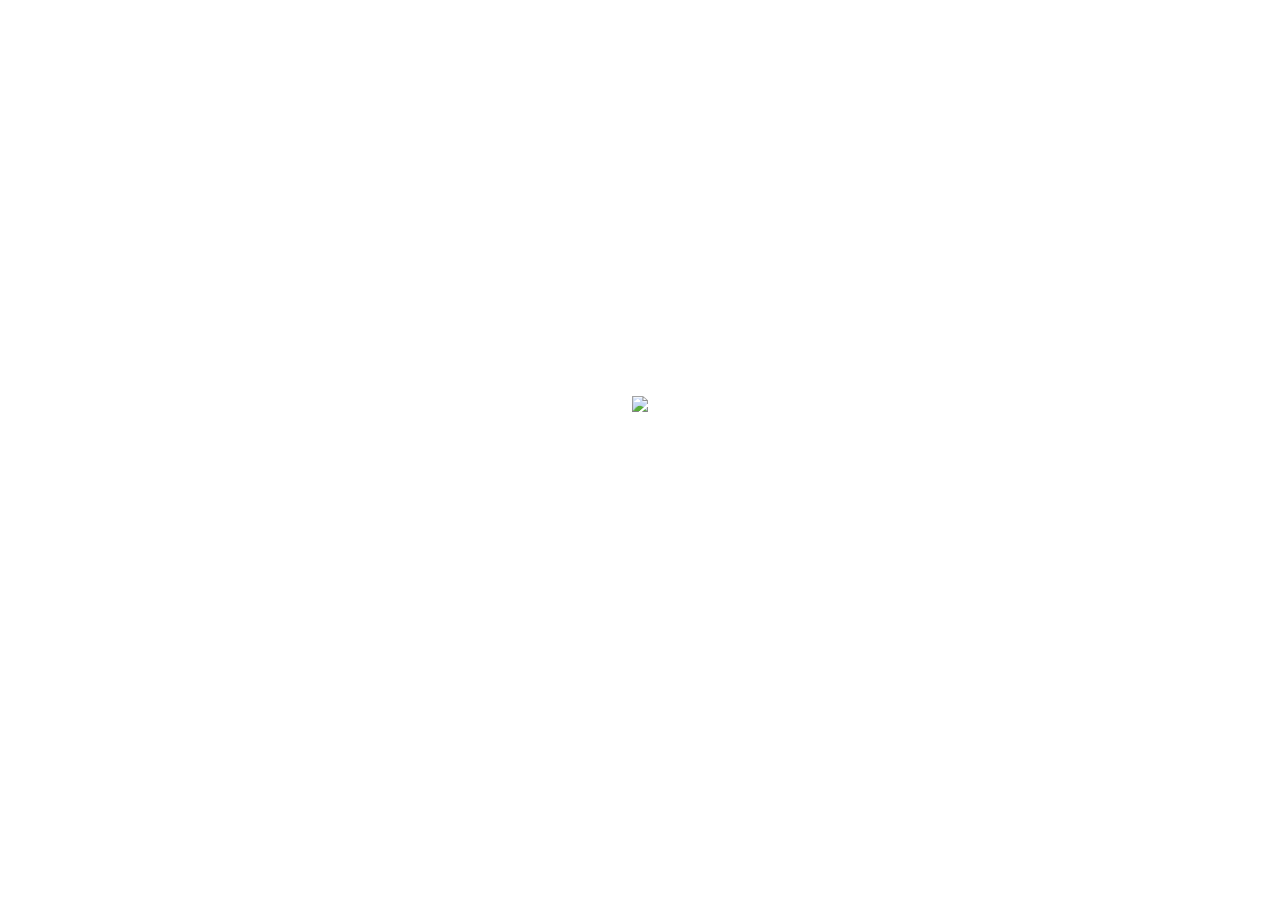
==== src/app.html @ cd197e60 "fix: preserve CodeMirror appearance in read-only replies and apply custom CSS last" ====
<!doctype html>
<html lang="en">
	<head>
		<meta charset="utf-8" />
		<!-- LICENSE covers this Open WebUI branding surface, including name, logo,
		visual, textual, symbolic identifiers, metadata, and surrounding UI.
		Do not alter, remove, obscure, or replace it except as LICENSE permits:
		https://docs.openwebui.com/license. -->
		<link rel="icon" type="image/png" href="/static/favicon.png" crossorigin="use-credentials" />
		<link
			rel="icon"
			type="image/png"
			href="/static/favicon-96x96.png"
			sizes="96x96"
			crossorigin="use-credentials"
		/>
		<link
			rel="icon"
			type="image/svg+xml"
			href="/static/favicon.svg"
			crossorigin="use-credentials"
		/>
		<link rel="shortcut icon" href="/static/favicon.ico" crossorigin="use-credentials" />
		<link
			rel="apple-touch-icon"
			sizes="180x180"
			href="/static/apple-touch-icon.png"
			crossorigin="use-credentials"
		/>
		<link rel="manifest" href="/manifest.json" crossorigin="use-credentials" />
		<meta
			name="viewport"
			content="width=device-width, initial-scale=1, maximum-scale=1, viewport-fit=cover, interactive-widget=resizes-content"
		/>
		<meta name="theme-color" content="#171717" />
		<meta name="robots" content="noindex,nofollow" />

		<script src="/static/loader.js" defer crossorigin="use-credentials"></script>

		<script>
			function resizeIframe(obj) {
				obj.style.height = obj.contentWindow.document.documentElement.scrollHeight + 'px';
			}
		</script>

		<script>
			// On page load or when changing themes, best to add inline in `head` to avoid FOUC
			(() => {
				const metaThemeColorTag = document.querySelector('meta[name="theme-color"]');
				const prefersDarkTheme = window.matchMedia('(prefers-color-scheme: dark)').matches;

				if (!localStorage?.theme) {
					localStorage.theme = 'system';
				}

				if (localStorage.theme === 'system') {
					document.documentElement.classList.add(prefersDarkTheme ? 'dark' : 'light');
					metaThemeColorTag.setAttribute('content', prefersDarkTheme ? '#171717' : '#ffffff');
				} else if (localStorage.theme === 'oled-dark') {
					document.documentElement.style.setProperty('--color-gray-800', '#101010');
					document.documentElement.style.setProperty('--color-gray-850', '#050505');
					document.documentElement.style.setProperty('--color-gray-900', '#000000');
					document.documentElement.style.setProperty('--color-gray-950', '#000000');
					document.documentElement.classList.add('dark');
					metaThemeColorTag.setAttribute('content', '#000000');
				} else if (localStorage.theme === 'light') {
					document.documentElement.classList.add('light');
					metaThemeColorTag.setAttribute('content', '#ffffff');
				} else if (localStorage.theme === 'her') {
					document.documentElement.classList.add('her');
					metaThemeColorTag.setAttribute('content', '#983724');
				} else {
					document.documentElement.classList.add('dark');
					metaThemeColorTag.setAttribute('content', '#171717');
				}

				// LICENSE covers these Open WebUI splash logo assets.
				// Do not alter, remove, obscure, or replace them except as LICENSE permits:
				// https://docs.openwebui.com/license.
				const preloadHref = document.documentElement.classList.contains('dark')
					? '/static/splash-dark.png'
					: '/static/splash.png';
				const preload = document.createElement('link');
				preload.rel = 'preload';
				preload.as = 'image';
				preload.href = preloadHref;
				preload.setAttribute('fetchpriority', 'high');
				document.head.appendChild(preload);

				window.matchMedia('(prefers-color-scheme: dark)').addListener((e) => {
					if (localStorage.theme === 'system') {
						if (e.matches) {
							document.documentElement.classList.add('dark');
							document.documentElement.classList.remove('light');
							metaThemeColorTag.setAttribute('content', '#171717');
						} else {
							document.documentElement.classList.add('light');
							document.documentElement.classList.remove('dark');
							metaThemeColorTag.setAttribute('content', '#ffffff');
						}
					}
				});
				const isDarkMode = document.documentElement.classList.contains('dark');

				const logo = document.createElement('img');
				logo.id = 'logo';
				logo.style =
					'position: absolute; width: auto; height: 6rem; top: 44%; left: 50%; transform: translateX(-50%); display:block;';
				logo.loading = 'eager';
				logo.fetchPriority = 'high';
				// LICENSE covers this Open WebUI splash logo.
				// Do not alter, remove, obscure, or replace it except as LICENSE permits:
				// https://docs.openwebui.com/license.
				logo.src = isDarkMode ? '/static/splash-dark.png' : '/static/splash.png';

				document.addEventListener('DOMContentLoaded', function () {
					const splash = document.getElementById('splash-screen');
					if (document.documentElement.classList.contains('her')) {
						return;
					}

					if (splash) splash.prepend(logo);
				});
			})();
		</script>

		<title>Open WebUI</title>

		%sveltekit.head%
		<link id="custom-stylesheet" rel="stylesheet" href="/static/custom.css" crossorigin="use-credentials" />
	</head>

	<body data-sveltekit-preload-data="hover">
		<div style="display: contents">%sveltekit.body%</div>

		<div
			id="splash-screen"
			style="position: fixed; z-index: 100; top: 0; left: 0; width: 100%; height: 100%"
		>
			<style type="text/css" nonce="">
				html {
					overflow-y: scroll !important;
				}
			</style>

			<div
				style="
					position: absolute;
					top: 33%;
					left: 50%;

					width: 24rem;
					transform: translateX(-50%);

					display: flex;
					flex-direction: column;
					align-items: center;
				"
			>
				<!-- LICENSE covers this Open WebUI splash logo.
				Do not alter, remove, obscure, or replace it except as LICENSE permits:
				https://docs.openwebui.com/license. -->
				<img
					id="logo-her"
					style="width: auto; height: 13rem"
					src="/static/splash.png"
					loading="eager"
					fetchpriority="high"
					class="animate-pulse-fast"
				/>

				<div style="position: relative; width: 24rem; margin-top: 0.5rem">
					<div
						id="progress-background"
						style="
							position: absolute;
							width: 100%;
							height: 0.75rem;

							border-radius: 9999px;
							background-color: #fafafa9a;
						"
					></div>

					<div
						id="progress-bar"
						style="
							position: absolute;
							width: 0%;
							height: 0.75rem;
							border-radius: 9999px;
							background-color: #fff;
						"
						class="bg-white"
					></div>
				</div>
			</div>

			<!-- <span style="position: absolute; bottom: 32px; left: 50%; margin: -36px 0 0 -36px">
				Footer content
			</span> -->
		</div>
	</body>

	<style type="text/css" nonce="">
		html {
			overflow-y: hidden !important;
			overscroll-behavior-y: none;
		}

		#splash-screen {
			background: #fff;
		}

		html.dark #splash-screen {
			background: #000;
		}

		html.her #splash-screen {
			background: #983724;
		}

		#logo-her {
			display: none;
		}

		#progress-background {
			display: none;
		}

		#progress-bar {
			display: none;
		}

		html.her #logo {
			display: none;
		}

		html.her #logo-her {
			display: block;
			filter: invert(1);
		}

		html.her #progress-background {
			display: block;
		}

		html.her #progress-bar {
			display: block;
		}

		@media (max-width: 24rem) {
			html.her #progress-background {
				display: none;
			}

			html.her #progress-bar {
				display: none;
			}
		}

		@keyframes pulse {
			50% {
				opacity: 0.65;
			}
		}

		.animate-pulse-fast {
			animation: pulse 1.5s cubic-bezier(0.4, 0, 0.6, 1) infinite;
		}
	</style>
</html>
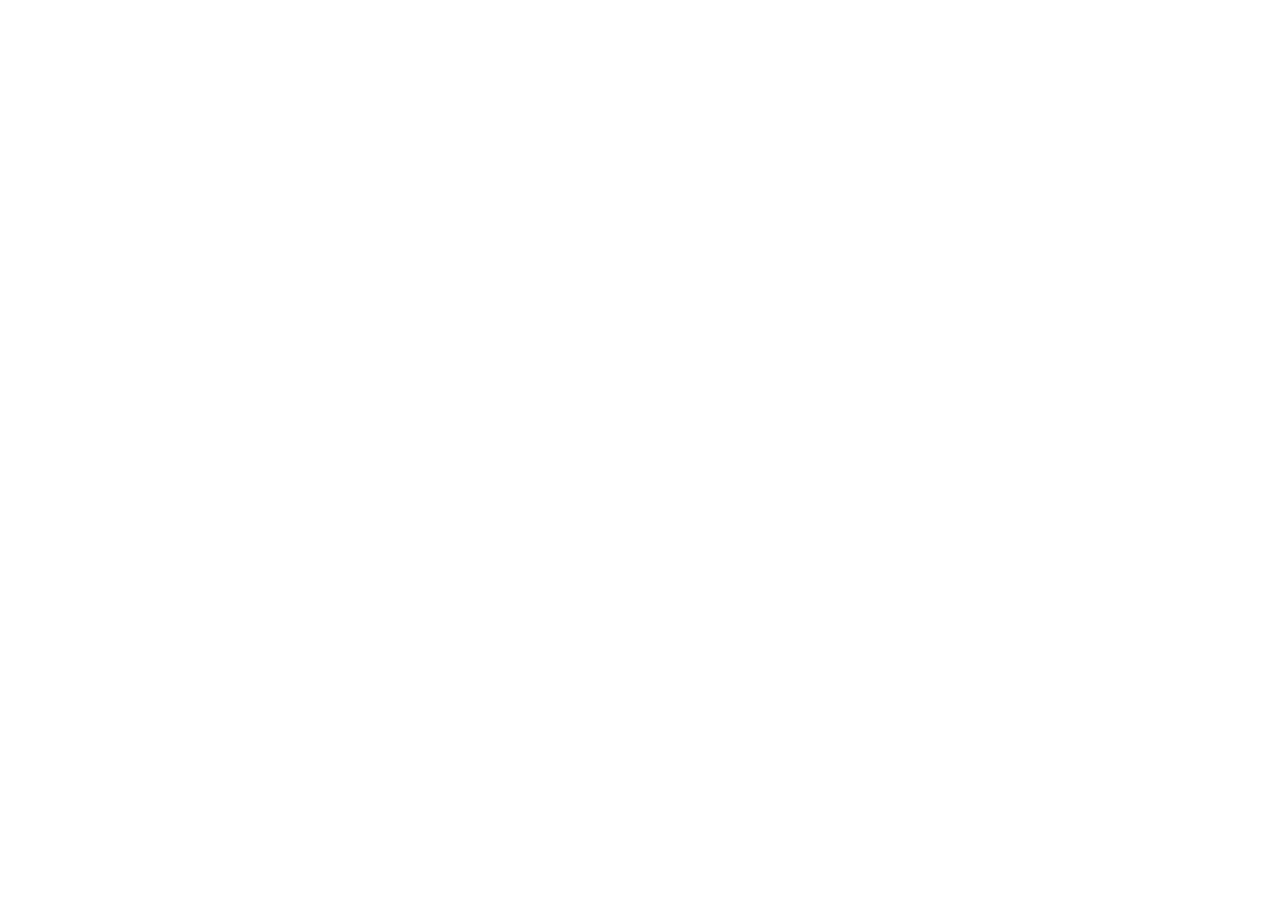
==== commit 52f7f8a0: "merge: sync upstream v0.12.4 and document search context overflow" ====
--- a/src/app.html
+++ b/src/app.html
@@ -112,6 +112,7 @@
 				// Do not alter, remove, obscure, or replace it except as LICENSE permits:
 				// https://docs.openwebui.com/license.
 				logo.src = isDarkMode ? '/static/splash-dark.png' : '/static/splash.png';
+				logo.alt = '';
 
 				document.addEventListener('DOMContentLoaded', function () {
 					const splash = document.getElementById('splash-screen');
@@ -162,6 +163,7 @@
 				https://docs.openwebui.com/license. -->
 				<img
 					id="logo-her"
+					alt=""
 					style="width: auto; height: 13rem"
 					src="/static/splash.png"
 					loading="eager"
